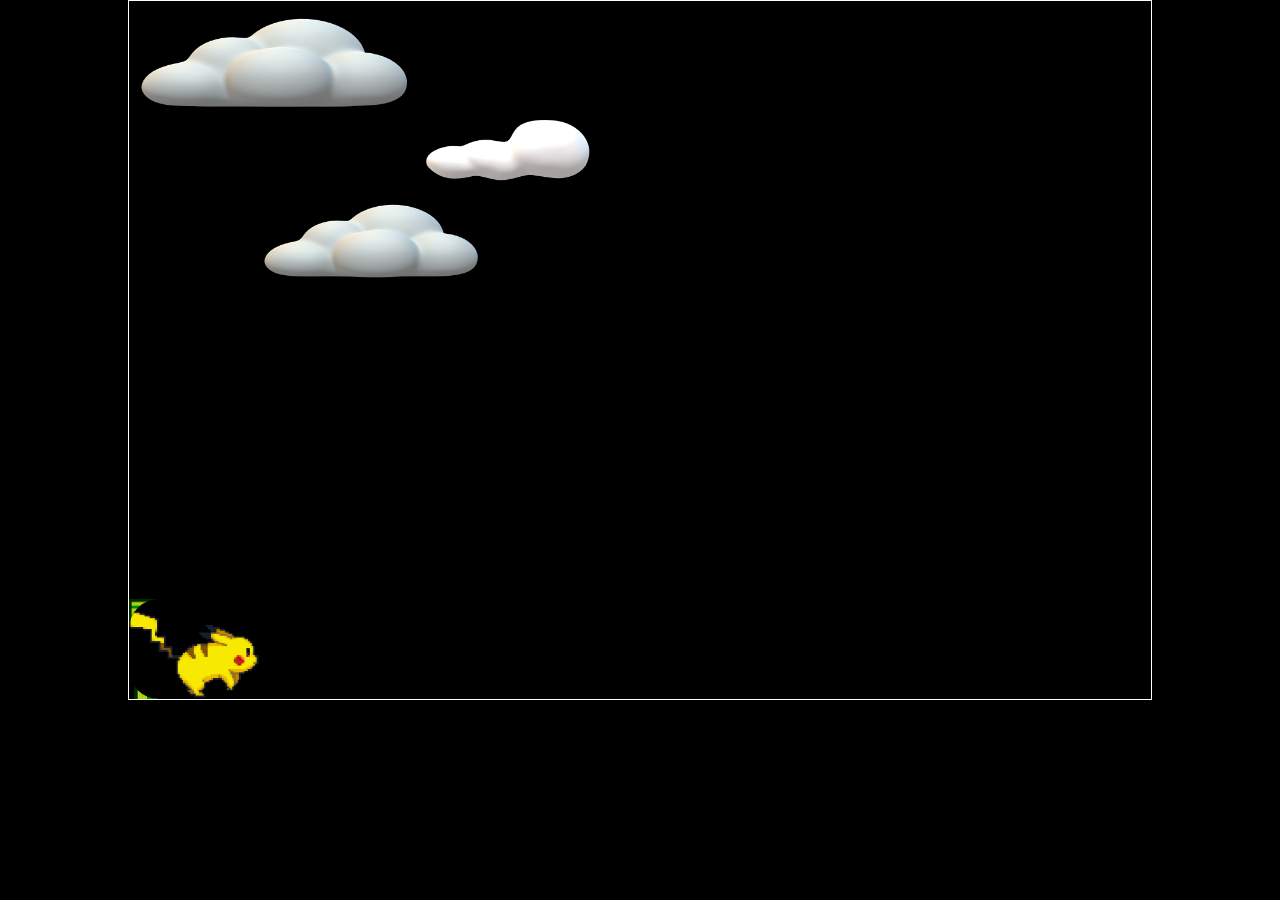
==== Jump Game/index.html @ fbf1a695 "Jump Game inicio do projeto" ====
<!DOCTYPE html>
<html lang="pt-BR">

<head>
  <meta charset="UTF-8">
  <meta http-equiv="X-UA-Compatible" content="IE=edge">
  <meta name="viewport" content="width=device-width, initial-scale=1.0">
  <title>Jump Game</title>
  <link rel="stylesheet" href="./css/styles.css">
</head>

<body>
  
  <div class="game-board">
    <img src="assets/obstaculo.png" alt="" class="obstaculo">
    <img src="assets/pikachu-correndo.gif" alt="" class="pikachu" id="chu">
    <img src="assets/Nuvem-1.png" alt="" class="nuvem">
  </div>

  <script src="./js/script.js"></script>
</body>

</html>
---- Jump Game/css/styles.css ----
* {
    margin: 0;
    padding: 0;
    box-sizing: border-box;
    background-color: black;
}

.game-board {
    width: 80%;
    height: 700px;
    border: 1px solid white;
    margin: 0 auto;
    position: relative;
    overflow: hidden;
}

.nuvem {
    position: absolute;
    height: 300px;
    width: 500px;
    animation: nuvem 20s infinite linear;
}

.obstaculo {
    position: absolute;
    height: 100px;
    bottom: 0;
    /* left: 145px; */
    animation: obstaculo-animação 4s infinite linear;
}

.pikachu {
    height: 100px;
    bottom: 0;
    position: absolute;
    border-radius: 30px;
}

.jump {
    animation: pikachu-pulando 2s linear;
}

@keyframes nuvem {
    from {
        right: -501px;
    }

    to {
        right: 100%;
    }
}


@keyframes obstaculo-animação {
    from {
        right: -101px;
    }

    to {
        right: 100%;
    }
}

@keyframes pikachu-pulando {
    0% {
        bottom: 0;
    }

    25% {
        bottom: 130px;
    }

    35% {
        bottom: 140px;
    }

    40% {
        bottom: 145px;
    }

    50% {
        bottom: 150px;
    }

    60% {
        bottom: 145px;
    }

    65% {
        bottom: 140px;
    }

    75% {
        bottom: 130px;
    }

    85% {
        bottom: 110px;
    }

    100% {
        bottom: 0px;
    }
}
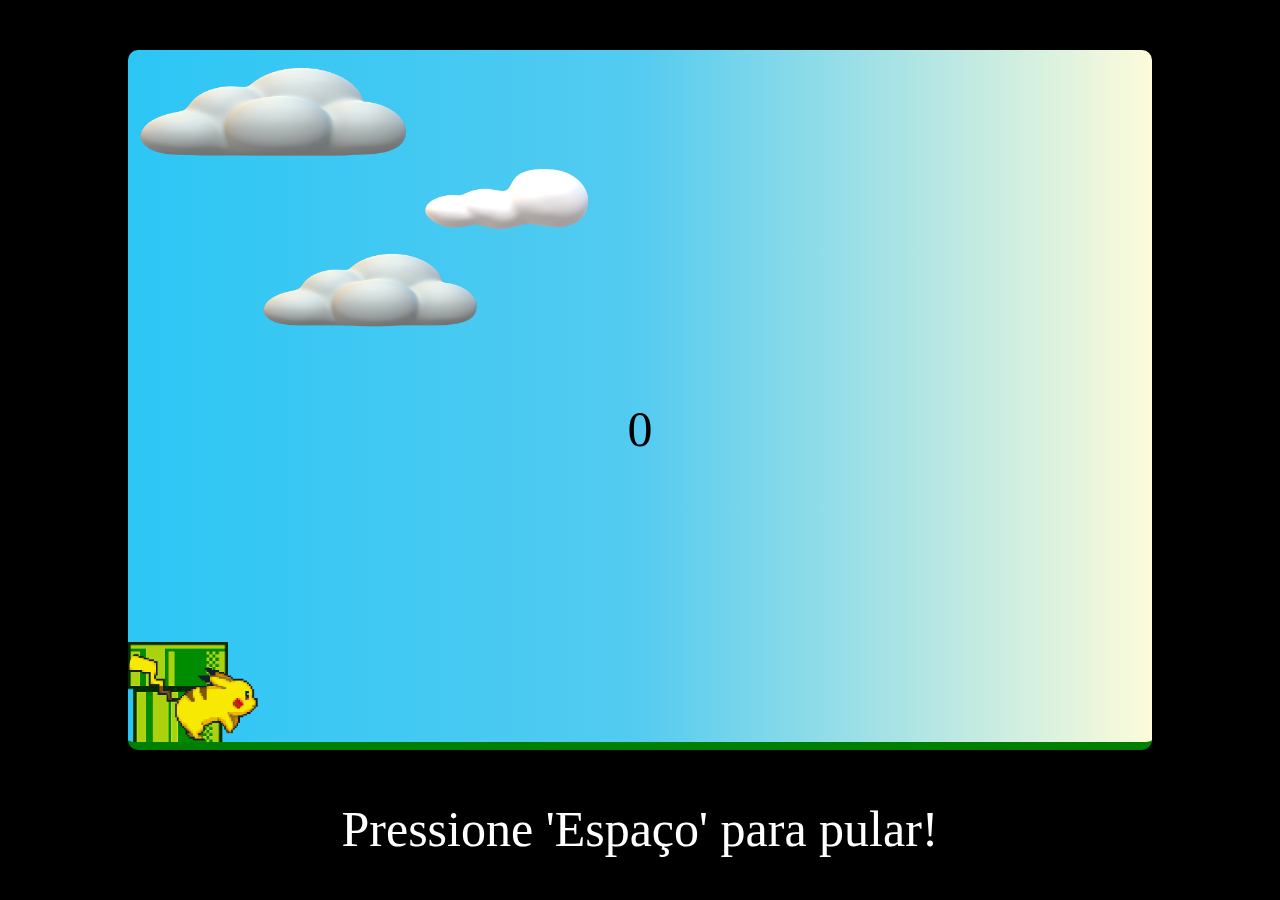
==== commit f96b16b7: "Construindo o jogo" ====
--- a/Jump Game/index.html
+++ b/Jump Game/index.html
@@ -15,7 +15,10 @@
     <img src="assets/obstaculo.png" alt="" class="obstaculo">
     <img src="assets/pikachu-correndo.gif" alt="" class="pikachu" id="chu">
     <img src="assets/Nuvem-1.png" alt="" class="nuvem">
+    <div class="pontos">0</div>
   </div>
+
+  <p>Pressione 'Espaço' para pular!</p>
 
   <script src="./js/script.js"></script>
 </body>
--- a/Jump Game/css/styles.css
+++ b/Jump Game/css/styles.css
@@ -2,16 +2,33 @@
     margin: 0;
     padding: 0;
     box-sizing: border-box;
+}
+
+body{
     background-color: black;
+}
+
+p{
+    text-align: center;
+    font-size: 50px;
+    color: white;
+}
+
+.pontos{
+    text-align: center;
+    font-size: 50px;
+    padding-top: 350px;
 }
 
 .game-board {
     width: 80%;
     height: 700px;
-    border: 1px solid white;
-    margin: 0 auto;
+    border-bottom: 8px green solid;
+    border-radius: 10px;
+    margin: 50px auto;
     position: relative;
     overflow: hidden;
+    background-image: linear-gradient(to right, rgb(44, 198, 245), rgb(84, 203, 240), rgb(253, 251, 218));
 }
 
 .nuvem {
@@ -21,20 +38,19 @@
     animation: nuvem 20s infinite linear;
 }
 
-.obstaculo {
+.obstaculo{
     position: absolute;
     height: 100px;
     bottom: 0;
-    /* left: 145px; */
-    animation: obstaculo-animação 4s infinite linear;
-}
+    animation: obstaculo-animação 4s infinite linear; 
+ }
 
 .pikachu {
     height: 100px;
-    bottom: 0;
     position: absolute;
     border-radius: 30px;
-}
+    bottom: 0px;
+ }
 
 .jump {
     animation: pikachu-pulando 2s linear;
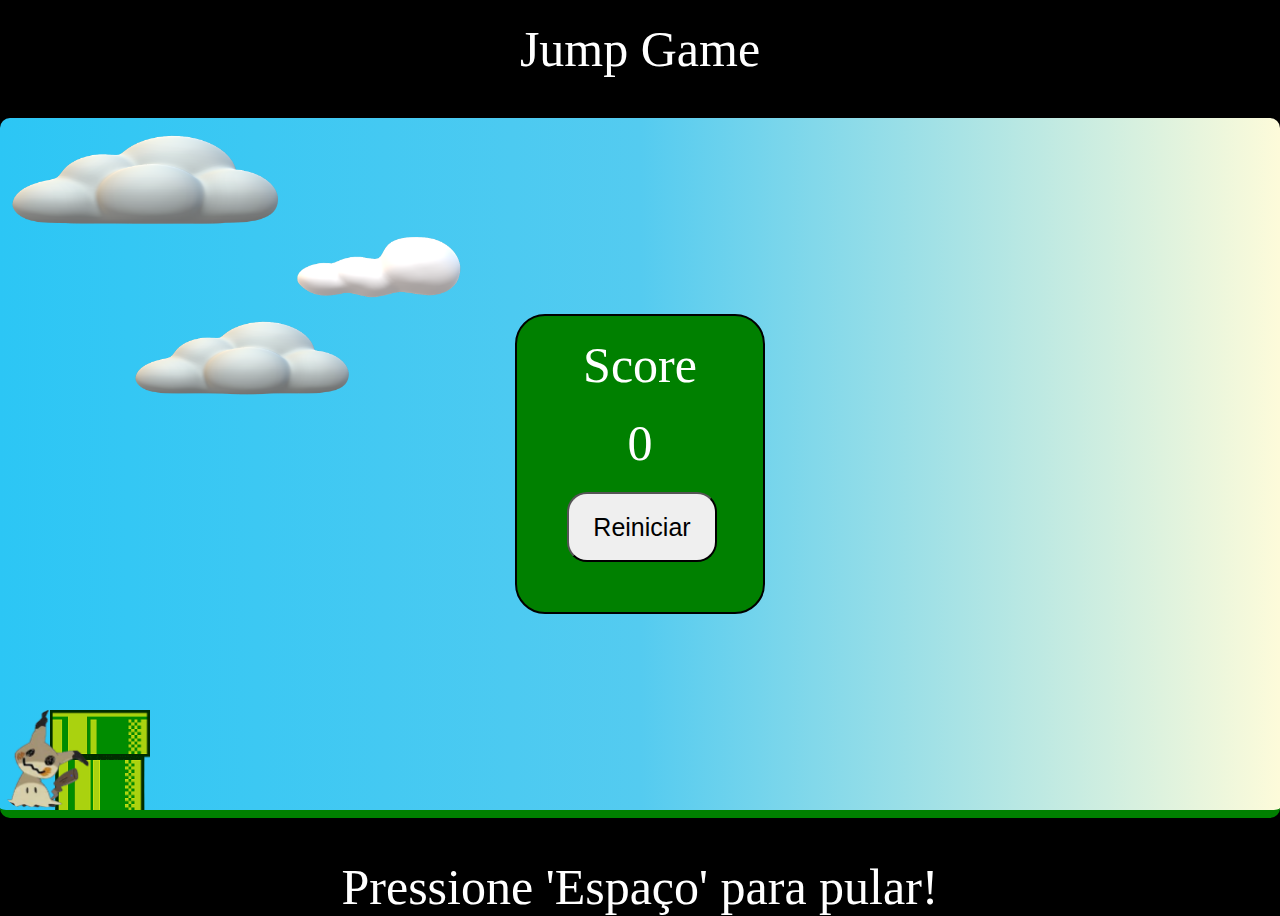
==== commit 737ccdf6: "Adicionando menu do end game e suas funções." ====
--- a/Jump Game/index.html
+++ b/Jump Game/index.html
@@ -10,7 +10,8 @@
 </head>
 
 <body>
-  
+  <p>Jump Game</p>
+
   <div class="game-board">
     <img src="assets/obstaculo.png" alt="" class="obstaculo">
     <img src="assets/pikachu-correndo.gif" alt="" class="pikachu" id="chu">
@@ -20,7 +21,7 @@
 
   <p>Pressione 'Espaço' para pular!</p>
 
-  <script src="./js/script.js"></script>
+  <script src="./js/script.js" defer></script>
 </body>
 
 </html>--- a/Jump Game/css/styles.css
+++ b/Jump Game/css/styles.css
@@ -9,26 +9,55 @@
 }
 
 p{
+    margin-top: 20px;
     text-align: center;
     font-size: 50px;
     color: white;
 }
 
 .pontos{
-    text-align: center;
+    position: absolute;
+    margin-left: 50%;
     font-size: 50px;
-    padding-top: 350px;
+    margin-top: 350px;
 }
 
 .game-board {
-    width: 80%;
+    width: 100%;
     height: 700px;
     border-bottom: 8px green solid;
     border-radius: 10px;
-    margin: 50px auto;
+    margin: 40px auto;
     position: relative;
     overflow: hidden;
     background-image: linear-gradient(to right, rgb(44, 198, 245), rgb(84, 203, 240), rgb(253, 251, 218));
+}
+
+.endGameBoard{
+    position: absolute;
+    top: 0;
+    bottom: 0;
+    left: 0;
+    right: 0;
+    margin: auto;
+    width: 250px;
+    height: 300px;
+    background: green;
+    border: 2px solid black;
+    border-radius: 30px;
+}
+
+.endGameBoard p {
+    margin: 20px;
+}
+
+.reload{
+    width: 150px;
+    height: 70px;
+    border-radius: 20px;
+    margin-left: 50px;
+    cursor: pointer;
+    font-size: 25px;
 }
 
 .nuvem {
